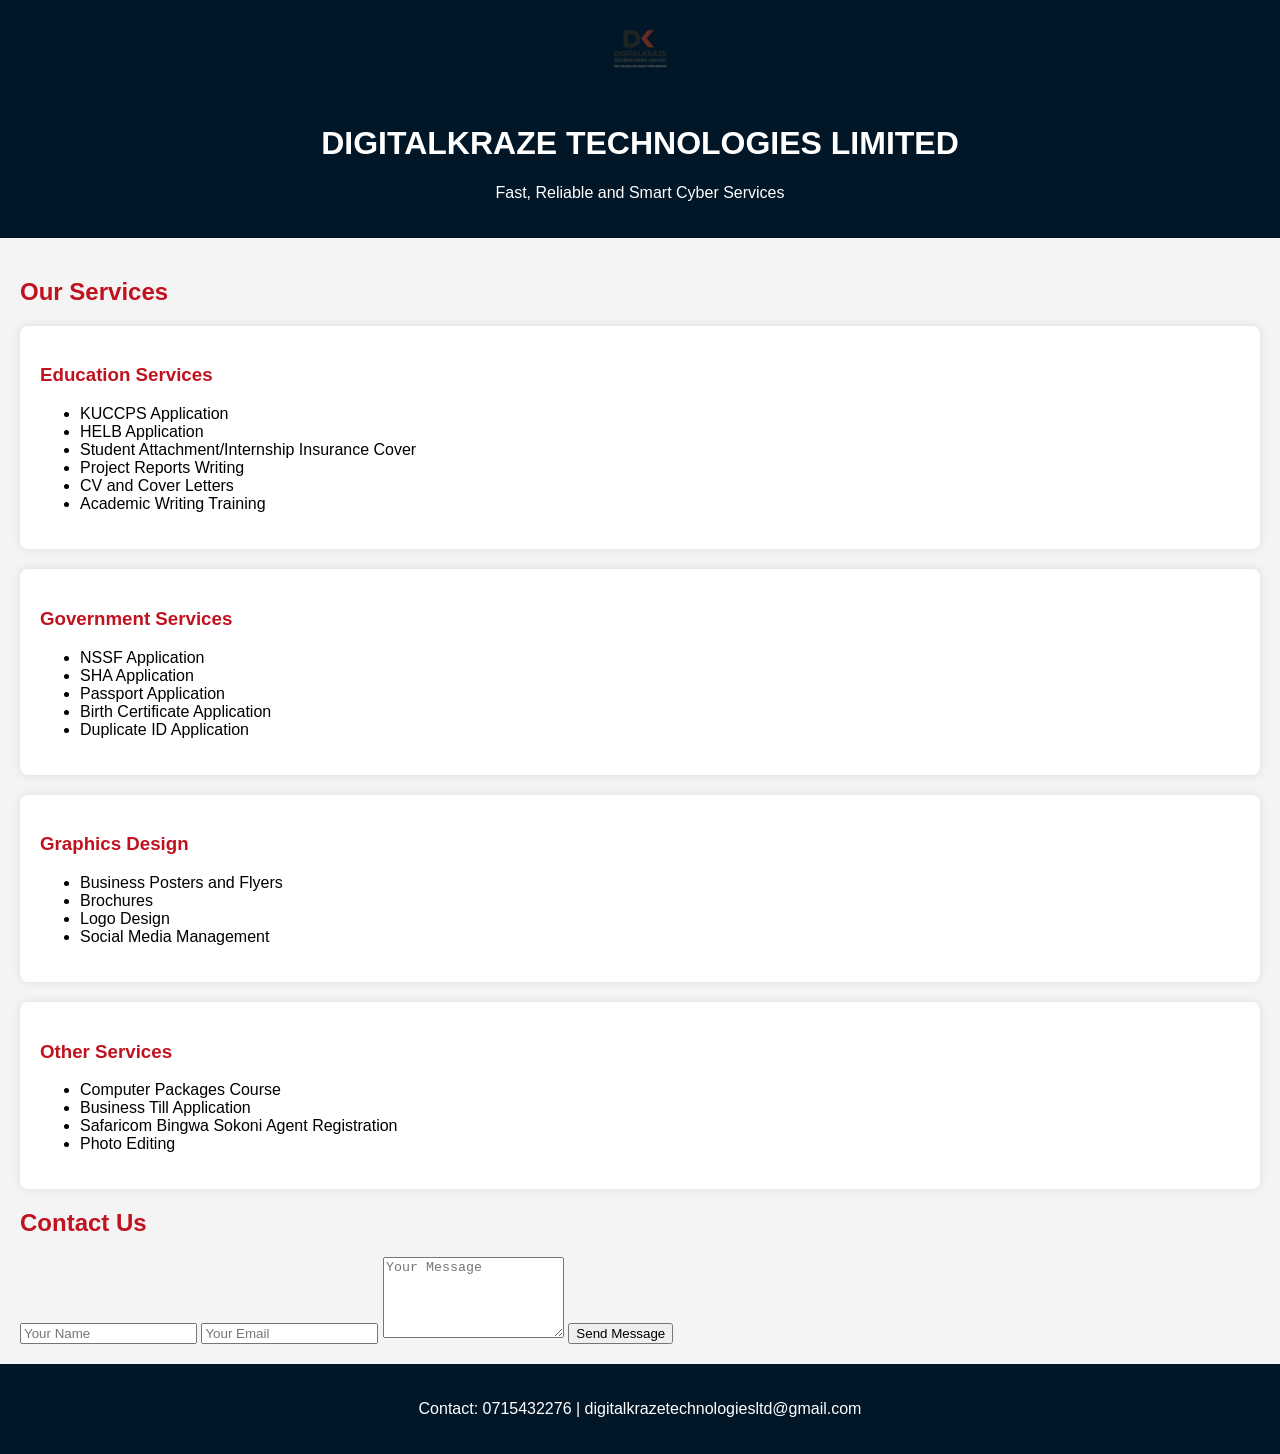
==== index.html @ 077ce162 "Add files via upload" ====
<!DOCTYPE html>
<html lang="en">
<head>
  <meta charset="UTF-8">
  <meta name="viewport" content="width=device-width, initial-scale=1.0">
  <title>Digitalkraze Technologies Ltd</title>
  <link rel="stylesheet" href="style.css">
  <script src="script.js" defer></script>
</head>
<body>
  <header>
    <img src="logo.png" alt="Digitalkraze Logo">
    <h1>DIGITALKRAZE TECHNOLOGIES LIMITED</h1>
    <p>Fast, Reliable and Smart Cyber Services</p>
  </header>

  <main>
    <section>
      <h2>Our Services</h2>
      <div class="service-category">
        <h3>Education Services</h3>
        <ul>
          <li>KUCCPS Application</li>
          <li>HELB Application</li>
          <li>Student Attachment/Internship Insurance Cover</li>
          <li>Project Reports Writing</li>
          <li>CV and Cover Letters</li>
          <li>Academic Writing Training</li>
        </ul>
      </div>
      <div class="service-category">
        <h3>Government Services</h3>
        <ul>
          <li>NSSF Application</li>
          <li>SHA Application</li>
          <li>Passport Application</li>
          <li>Birth Certificate Application</li>
          <li>Duplicate ID Application</li>
        </ul>
      </div>
      <div class="service-category">
        <h3>Graphics Design</h3>
        <ul>
          <li>Business Posters and Flyers</li>
          <li>Brochures</li>
          <li>Logo Design</li>
          <li>Social Media Management</li>
        </ul>
      </div>
      <div class="service-category">
        <h3>Other Services</h3>
        <ul>
          <li>Computer Packages Course</li>
          <li>Business Till Application</li>
          <li>Safaricom Bingwa Sokoni Agent Registration</li>
          <li>Photo Editing</li>
        </ul>
      </div>
    </section>

    <section id="contact">
      <h2>Contact Us</h2>
      <form>
        <input type="text" placeholder="Your Name" required>
        <input type="email" placeholder="Your Email" required>
        <textarea rows="5" placeholder="Your Message" required></textarea>
        <button type="submit">Send Message</button>
      </form>
    </section>
  </main>

  <footer>
    <p>Contact: 0715432276 | <a href="mailto:digitalkrazetechnologiesltd@gmail.com">digitalkrazetechnologiesltd@gmail.com</a></p>
  </footer>
</body>
</html>
---- style.css ----
body {
  font-family: Arial, sans-serif;
  margin: 0;
  padding: 0;
  background-color: #f4f4f4;
}
header {
  background-color: #011627;
  color: #fff;
  padding: 20px;
  text-align: center;
}
header img {
  max-height: 60px;
  margin-bottom: 20px;
}
main {
  padding: 20px;
}
.service-category {
  background: white;
  margin-bottom: 20px;
  padding: 20px;
  border-radius: 8px;
  box-shadow: 0 0 10px rgba(0,0,0,0.1);
}
h2, h3 {
  color: #C1121F;
}
footer {
  background-color: #011627;
  color: #fff;
  text-align: center;
  padding: 20px;
}
footer a {
  color: #fff;
  text-decoration: none;
}
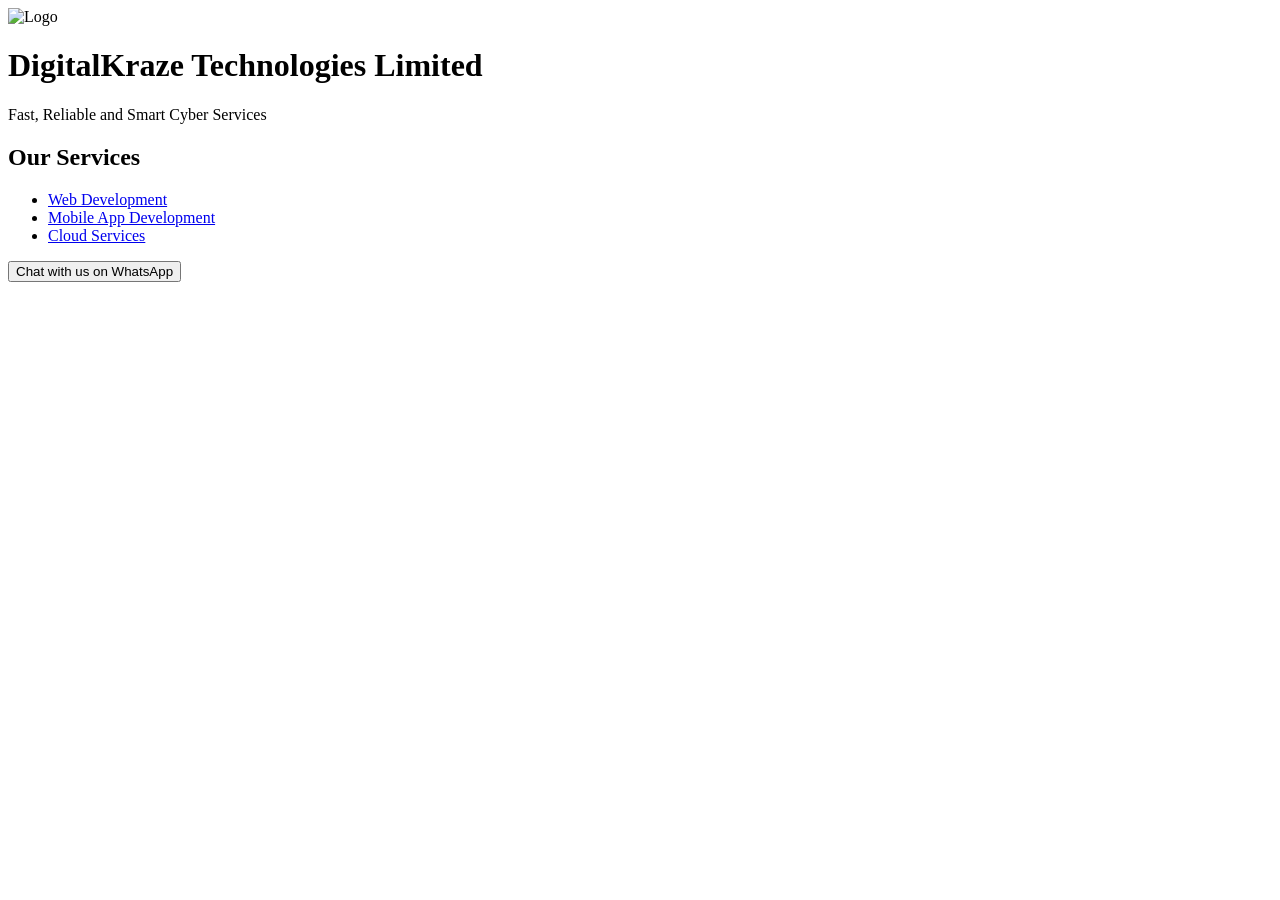
==== commit befa0e33: "Add files via upload" ====
--- a/index.html
+++ b/index.html
@@ -1,76 +1,30 @@
 <!DOCTYPE html>
 <html lang="en">
 <head>
-  <meta charset="UTF-8">
-  <meta name="viewport" content="width=device-width, initial-scale=1.0">
-  <title>Digitalkraze Technologies Ltd</title>
-  <link rel="stylesheet" href="style.css">
-  <script src="script.js" defer></script>
+    <meta charset="UTF-8">
+    <meta name="viewport" content="width=device-width, initial-scale=1.0">
+    <link rel="stylesheet" href="../css/styles.css">
+    <title>Home</title>
 </head>
 <body>
-  <header>
-    <img src="logo.png" alt="Digitalkraze Logo">
-    <h1>DIGITALKRAZE TECHNOLOGIES LIMITED</h1>
-    <p>Fast, Reliable and Smart Cyber Services</p>
-  </header>
-
-  <main>
-    <section>
-      <h2>Our Services</h2>
-      <div class="service-category">
-        <h3>Education Services</h3>
+    <header>
+        <img src="../assets/logo.png" alt="Logo" class="logo">
+        <h1>DigitalKraze Technologies Limited</h1>
+        <p>Fast, Reliable and Smart Cyber Services</p>
+    </header>
+    <section class="services">
+        <h2>Our Services</h2>
         <ul>
-          <li>KUCCPS Application</li>
-          <li>HELB Application</li>
-          <li>Student Attachment/Internship Insurance Cover</li>
-          <li>Project Reports Writing</li>
-          <li>CV and Cover Letters</li>
-          <li>Academic Writing Training</li>
+            <li><a href="../services/web-development.html">Web Development</a></li>
+            <li><a href="../services/mobile-app.html">Mobile App Development</a></li>
+            <li><a href="../services/cloud-services.html">Cloud Services</a></li>
         </ul>
-      </div>
-      <div class="service-category">
-        <h3>Government Services</h3>
-        <ul>
-          <li>NSSF Application</li>
-          <li>SHA Application</li>
-          <li>Passport Application</li>
-          <li>Birth Certificate Application</li>
-          <li>Duplicate ID Application</li>
-        </ul>
-      </div>
-      <div class="service-category">
-        <h3>Graphics Design</h3>
-        <ul>
-          <li>Business Posters and Flyers</li>
-          <li>Brochures</li>
-          <li>Logo Design</li>
-          <li>Social Media Management</li>
-        </ul>
-      </div>
-      <div class="service-category">
-        <h3>Other Services</h3>
-        <ul>
-          <li>Computer Packages Course</li>
-          <li>Business Till Application</li>
-          <li>Safaricom Bingwa Sokoni Agent Registration</li>
-          <li>Photo Editing</li>
-        </ul>
-      </div>
     </section>
-
-    <section id="contact">
-      <h2>Contact Us</h2>
-      <form>
-        <input type="text" placeholder="Your Name" required>
-        <input type="email" placeholder="Your Email" required>
-        <textarea rows="5" placeholder="Your Message" required></textarea>
-        <button type="submit">Send Message</button>
-      </form>
-    </section>
-  </main>
-
-  <footer>
-    <p>Contact: 0715432276 | <a href="mailto:digitalkrazetechnologiesltd@gmail.com">digitalkrazetechnologiesltd@gmail.com</a></p>
-  </footer>
+    <footer>
+        <a href="https://wa.me/0715432276" target="_blank">
+            <button class="whatsapp-btn">Chat with us on WhatsApp</button>
+        </a>
+    </footer>
 </body>
-</html>+</html>
+                    
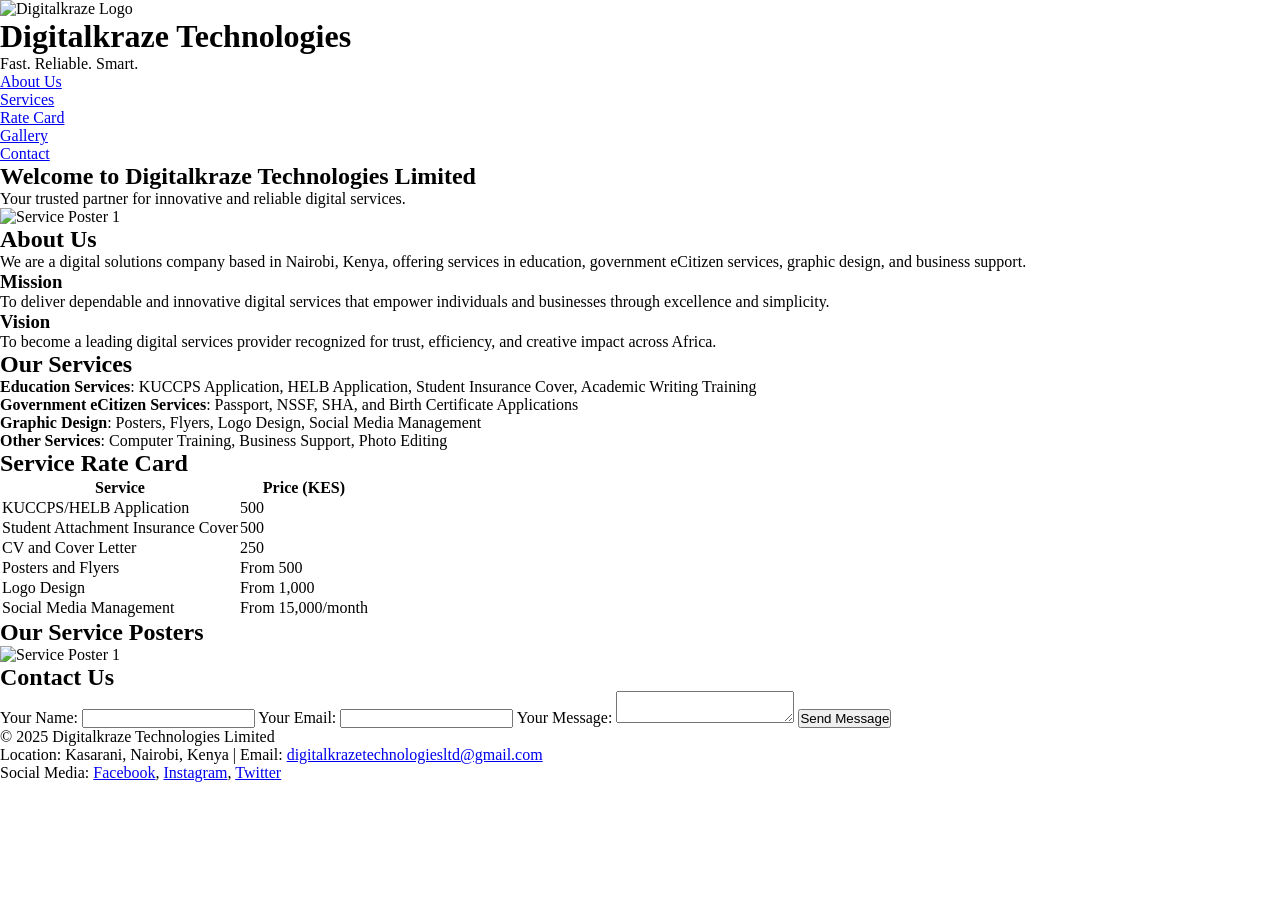
==== commit d79a4c16: "Add files via upload" ====
--- a/index.html
+++ b/index.html
@@ -3,28 +3,114 @@
 <head>
     <meta charset="UTF-8">
     <meta name="viewport" content="width=device-width, initial-scale=1.0">
-    <link rel="stylesheet" href="../css/styles.css">
-    <title>Home</title>
+    <meta name="description" content="Digitalkraze Technologies Limited provides fast, reliable, and smart digital solutions for education, government, and business.">
+    <meta name="keywords" content="Digital Solutions, KUCCPS, HELB, eCitizen, Graphic Design, Nairobi, Kenya">
+    <meta name="author" content="Digitalkraze Technologies Limited">
+    <title>Digitalkraze Technologies Limited</title>
+    <link rel="stylesheet" href="styles.css">
+    <link rel="icon" href="assets/logo.png" type="image/png">
 </head>
 <body>
-    <header>
-        <img src="../assets/logo.png" alt="Logo" class="logo">
-        <h1>DigitalKraze Technologies Limited</h1>
-        <p>Fast, Reliable and Smart Cyber Services</p>
+    <!-- Header Section -->
+    <header id="header">
+        <div class="logo">
+            <img src="assets/logo.png" alt="Digitalkraze Logo" class="logo-img">
+            <h1>Digitalkraze Technologies</h1>
+            <p>Fast. Reliable. Smart.</p>
+        </div>
+        <nav>
+            <ul>
+                <li><a href="#about">About Us</a></li>
+                <li><a href="#services">Services</a></li>
+                <li><a href="#rate-card">Rate Card</a></li>
+                <li><a href="#gallery">Gallery</a></li>
+                <li><a href="#contact">Contact</a></li>
+            </ul>
+        </nav>
     </header>
-    <section class="services">
+
+    <!-- Hero Section -->
+    <section id="hero">
+        <h2>Welcome to Digitalkraze Technologies Limited</h2>
+        <p>Your trusted partner for innovative and reliable digital services.</p>
+        <img src="assets/IMG-20250402-WA0011.jpg" alt="Service Poster 1" class="hero-img">
+    </section>
+
+    <!-- About Section -->
+    <section id="about">
+        <h2>About Us</h2>
+        <p>We are a digital solutions company based in Nairobi, Kenya, offering services in education, government eCitizen services, graphic design, and business support.</p>
+        <h3>Mission</h3>
+        <p>To deliver dependable and innovative digital services that empower individuals and businesses through excellence and simplicity.</p>
+        <h3>Vision</h3>
+        <p>To become a leading digital services provider recognized for trust, efficiency, and creative impact across Africa.</p>
+    </section>
+
+    <!-- Services Section -->
+    <section id="services">
         <h2>Our Services</h2>
         <ul>
-            <li><a href="../services/web-development.html">Web Development</a></li>
-            <li><a href="../services/mobile-app.html">Mobile App Development</a></li>
-            <li><a href="../services/cloud-services.html">Cloud Services</a></li>
+            <li><strong>Education Services</strong>: KUCCPS Application, HELB Application, Student Insurance Cover, Academic Writing Training</li>
+            <li><strong>Government eCitizen Services</strong>: Passport, NSSF, SHA, and Birth Certificate Applications</li>
+            <li><strong>Graphic Design</strong>: Posters, Flyers, Logo Design, Social Media Management</li>
+            <li><strong>Other Services</strong>: Computer Training, Business Support, Photo Editing</li>
         </ul>
     </section>
+
+    <!-- Rate Card Section -->
+    <section id="rate-card">
+        <h2>Service Rate Card</h2>
+        <table>
+            <thead>
+                <tr>
+                    <th>Service</th>
+                    <th>Price (KES)</th>
+                </tr>
+            </thead>
+            <tbody>
+                <tr><td>KUCCPS/HELB Application</td><td>500</td></tr>
+                <tr><td>Student Attachment Insurance Cover</td><td>500</td></tr>
+                <tr><td>CV and Cover Letter</td><td>250</td></tr>
+                <tr><td>Posters and Flyers</td><td>From 500</td></tr>
+                <tr><td>Logo Design</td><td>From 1,000</td></tr>
+                <tr><td>Social Media Management</td><td>From 15,000/month</td></tr>
+            </tbody>
+        </table>
+    </section>
+
+    <!-- Gallery Section -->
+    <section id="gallery">
+        <h2>Our Service Posters</h2>
+        <div class="gallery-container">
+            <img src="assets/IMG-20250402-WA0011.jpg" alt="Service Poster 1" class="gallery-item">
+        </div>
+    </section>
+
+    <!-- Contact Section -->
+    <section id="contact">
+        <h2>Contact Us</h2>
+        <form id="contact-form">
+            <label for="name">Your Name:</label>
+            <input type="text" id="name" required>
+
+            <label for="email">Your Email:</label>
+            <input type="email" id="email" required>
+
+            <label for="message">Your Message:</label>
+            <textarea id="message" required></textarea>
+
+            <button type="submit">Send Message</button>
+        </form>
+        <div id="response"></div>
+    </section>
+
+    <!-- Footer Section -->
     <footer>
-        <a href="https://wa.me/0715432276" target="_blank">
-            <button class="whatsapp-btn">Chat with us on WhatsApp</button>
-        </a>
+        <p>&copy; 2025 Digitalkraze Technologies Limited</p>
+        <p>Location: Kasarani, Nairobi, Kenya | Email: <a href="mailto:digitalkrazetechnologiesltd@gmail.com">digitalkrazetechnologiesltd@gmail.com</a></p>
+        <p>Social Media: <a href="https://www.facebook.com/DigitalkrazeTech" target="_blank">Facebook</a>, <a href="https://www.instagram.com/digitalkraze_tech" target="_blank">Instagram</a>, <a href="https://twitter.com/DigitalkrazeKe" target="_blank">Twitter</a></p>
     </footer>
+
+    <script src="script.js"></script>
 </body>
 </html>
-                    
--- a/styles.css
+++ b/styles.css
@@ -0,0 +1,7 @@
+/* General Reset */
+* {
+    margin: 0;
+    padding: 0;
+    box-sizing: border-box;
+}
+... (truncated for brevity)
